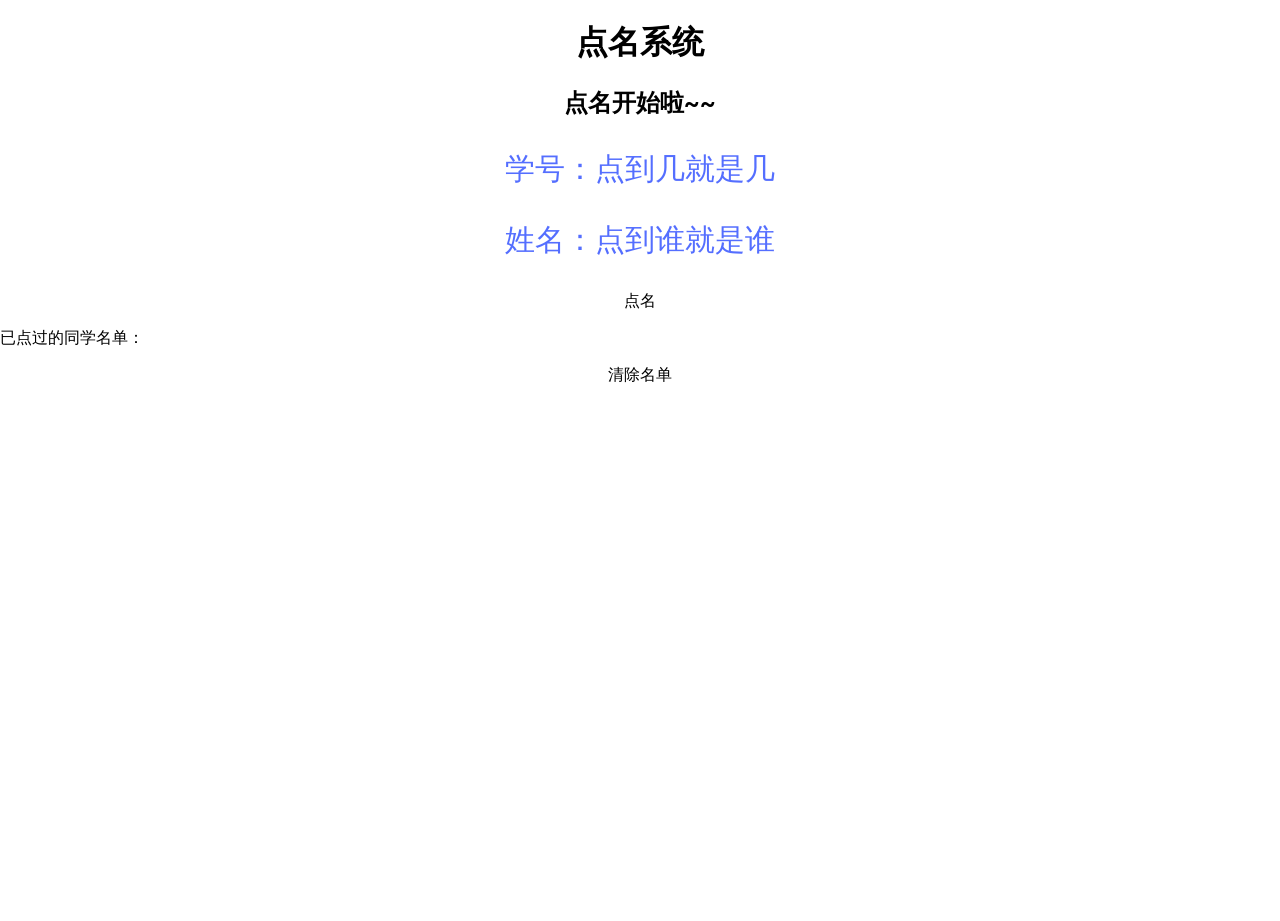
==== web/index.html @ a5576c7b "第二次作业" ====
<!DOCTYPE html>

<!--
  Copyright (c) 2017, meflyup. All rights reserved. Use of this source code
  is governed by a BSD-style license that can be found in the LICENSE file.
-->

<html>
<head>
    <meta charset="utf-8">
    <meta http-equiv="X-UA-Compatible" content="IE=edge">
    <meta name="viewport" content="width=device-width, initial-scale=1.0">
    <meta name="scaffolded-by" content="https://github.com/google/stagehand">
    <title>点名时间到</title>
    <link rel="stylesheet" href="styles.css">
    <script defer src="main.dart" type="application/dart"></script>
    <script defer src="packages/browser/dart.js"></script>
</head>

<body>
  <h1>点名系统</h1>
  <div>
    <h2>点名开始啦~~</h2>
    <p id ="studentid"> 学号：点到几就是几 </p>
    <p id="name">姓名：点到谁就是谁</p>
    <p id="anniu" >点名</p>
   </div>
   <div>
     <p id="namelist">已点过的同学名单：</p>
     <p id="anniu" >清除名单</p>
   </div>
   <link rel="stylesheet" href="styles.css">
   <script defer src="main.dart" type="application/dart"></script>
   <script defer src="packages/browser/dart.js"></script>
  
</body>
</html>
---- web/styles.css ----
@import url(https://fonts.googleapis.com/css?family=Roboto);

html, body {
    width: 100%;
    height: 100%;
    margin: 0;
    padding: 0;
    font-family: 'Roboto', sans-serif;
}
h1{text-align:center}
h2{text-align:center}
#studentid{text-align:center;
          color:rgba(49, 80, 255, 0.83);
          font-size: 30px;}
#name{text-align:center;
     color:rgba(49, 80, 255, 0.83);
     font-size: 30px}
#anniu{text-align:center}
---- web/styles.css ----
@import url(https://fonts.googleapis.com/css?family=Roboto);

html, body {
    width: 100%;
    height: 100%;
    margin: 0;
    padding: 0;
    font-family: 'Roboto', sans-serif;
}
h1{text-align:center}
h2{text-align:center}
#studentid{text-align:center;
          color:rgba(49, 80, 255, 0.83);
          font-size: 30px;}
#name{text-align:center;
     color:rgba(49, 80, 255, 0.83);
     font-size: 30px}
#anniu{text-align:center}
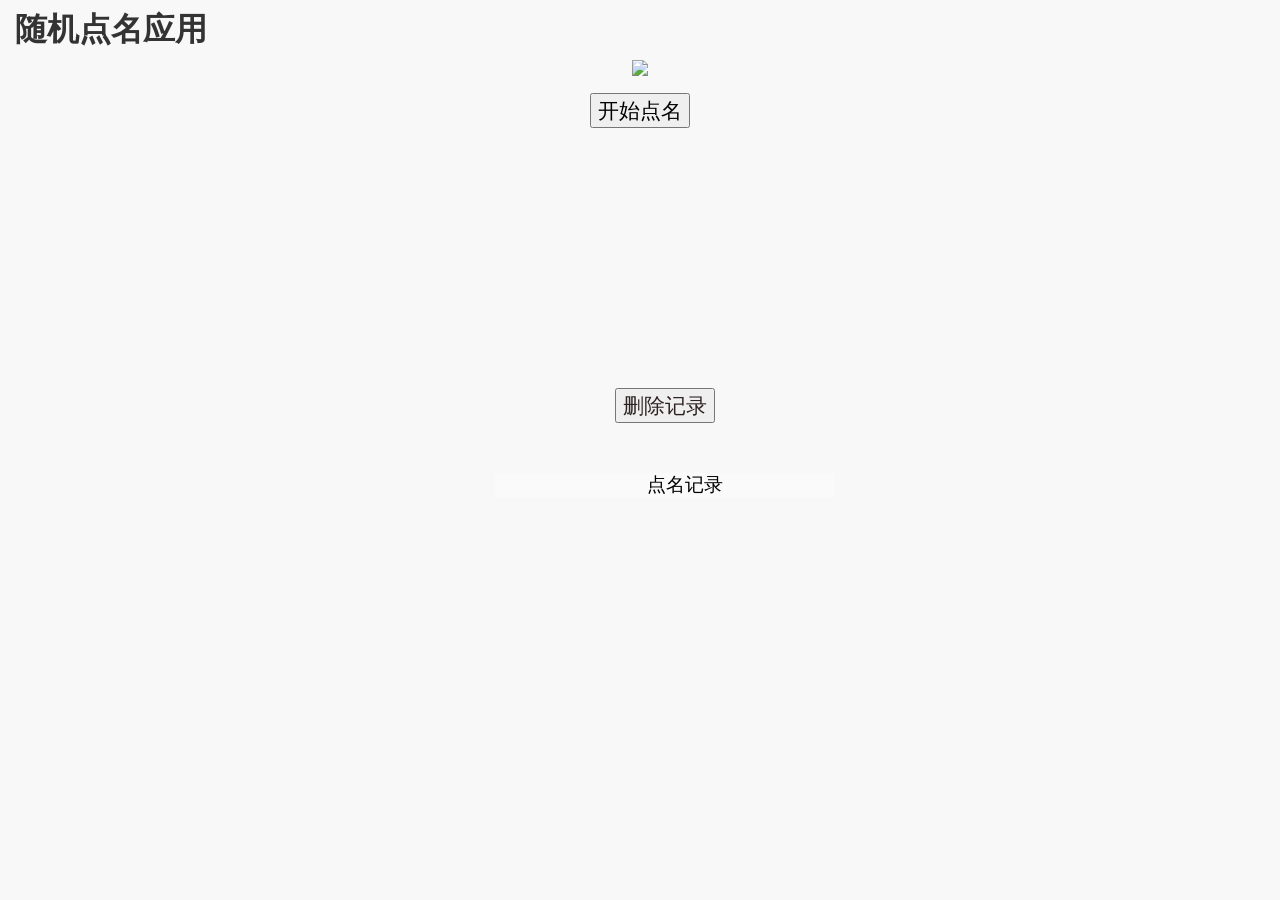
==== commit fab4bbc6: "'第二次作业'" ====
--- a/web/index.html
+++ b/web/index.html
@@ -1,37 +1,29 @@
 <!DOCTYPE html>
 
-<!--
-  Copyright (c) 2017, meflyup. All rights reserved. Use of this source code
-  is governed by a BSD-style license that can be found in the LICENSE file.
--->
-
 <html>
-<head>
+  <head>
     <meta charset="utf-8">
     <meta http-equiv="X-UA-Compatible" content="IE=edge">
     <meta name="viewport" content="width=device-width, initial-scale=1.0">
     <meta name="scaffolded-by" content="https://github.com/google/stagehand">
-    <title>点名时间到</title>
+    
+    <title>exercise</title>
     <link rel="stylesheet" href="styles.css">
     <script defer src="main.dart" type="application/dart"></script>
     <script defer src="packages/browser/dart.js"></script>
-</head>
-
-<body>
-  <h1>点名系统</h1>
-  <div>
-    <h2>点名开始啦~~</h2>
-    <p id ="studentid"> 学号：点到几就是几 </p>
-    <p id="name">姓名：点到谁就是谁</p>
-    <p id="anniu" >点名</p>
-   </div>
-   <div>
-     <p id="namelist">已点过的同学名单：</p>
-     <p id="anniu" >清除名单</p>
-   </div>
-   <link rel="stylesheet" href="styles.css">
-   <script defer src="main.dart" type="application/dart"></script>
-   <script defer src="packages/browser/dart.js"></script>
-  
-</body>
+  </head>
+ 
+  <body>
+    <h1>随机点名应用</h1>
+    <p id="beijing" ><image src="images/beijing.jpeg"></image></p>
+    <div>
+      <button id="click">开始点名</button>
+      <p id="sample_text_id"></p>
+      <p id="sample_studentid_id"></p>
+    </div>
+    <button id="delete">删除记录</button>
+    <div>
+      <ul id="to-do-list">点名记录</ul>
+    </div>
+  </body>
 </html>
--- a/web/styles.css
+++ b/web/styles.css
@@ -1,18 +1,60 @@
-@import url(https://fonts.googleapis.com/css?family=Roboto);
+body {
+    background-color: #F8F8F8;
+    font-family: 'Open Sans', sans-serif;
+    font-size: 14px;
+    font-weight: normal;
+    line-height: 1.2em;
+    margin: 15px;
+  }
+  
+  h1 {
+    font-size: 24pt;  
+    color: #333;
+  }
+  
+  p {
+    text-align: center;
+  }
 
-html, body {
-    width: 100%;
-    height: 100%;
-    margin: 0;
-    padding: 0;
-    font-family: 'Roboto', sans-serif;
-}
-h1{text-align:center}
-h2{text-align:center}
-#studentid{text-align:center;
-          color:rgba(49, 80, 255, 0.83);
-          font-size: 30px;}
-#name{text-align:center;
-     color:rgba(49, 80, 255, 0.83);
-     font-size: 30px}
-#anniu{text-align:center}+  #sample_text_id {
+    font-size: 24pt;
+    text-align: center;
+    margin-top: 140px;
+    -webkit-user-select: none;
+    user-select: none;
+  }
+  #sample_studentid_id {
+    font-size: 24pt;
+    text-align: center;
+    margin-top: 140px;
+    -webkit-user-select: none;
+    user-select: none;
+  }
+  #click {
+    font-size: 16pt;
+    text-align: center;
+    margin-left: 575px;
+    margin-bottom: 20px;
+  }
+  #delete {
+    font-size: 16pt;
+    margin-top: 100px;
+    margin-left: 600px;
+    -webkit-user-select: none;
+    user-select: none;
+    color: #2E2323;
+  }
+  #to-do-list {
+    font-size: 14pt;
+    text-align: center;
+    margin-top: 50px;
+    margin-bottom: 300px;
+    margin-left: 480px;
+    -webkit-user-select: none;
+    width: 300px;
+    line-height:24px;
+    user-select: none;
+    color: #000000;
+    background-color: rgba(255, 255, 255, 0.27)
+  }
+  
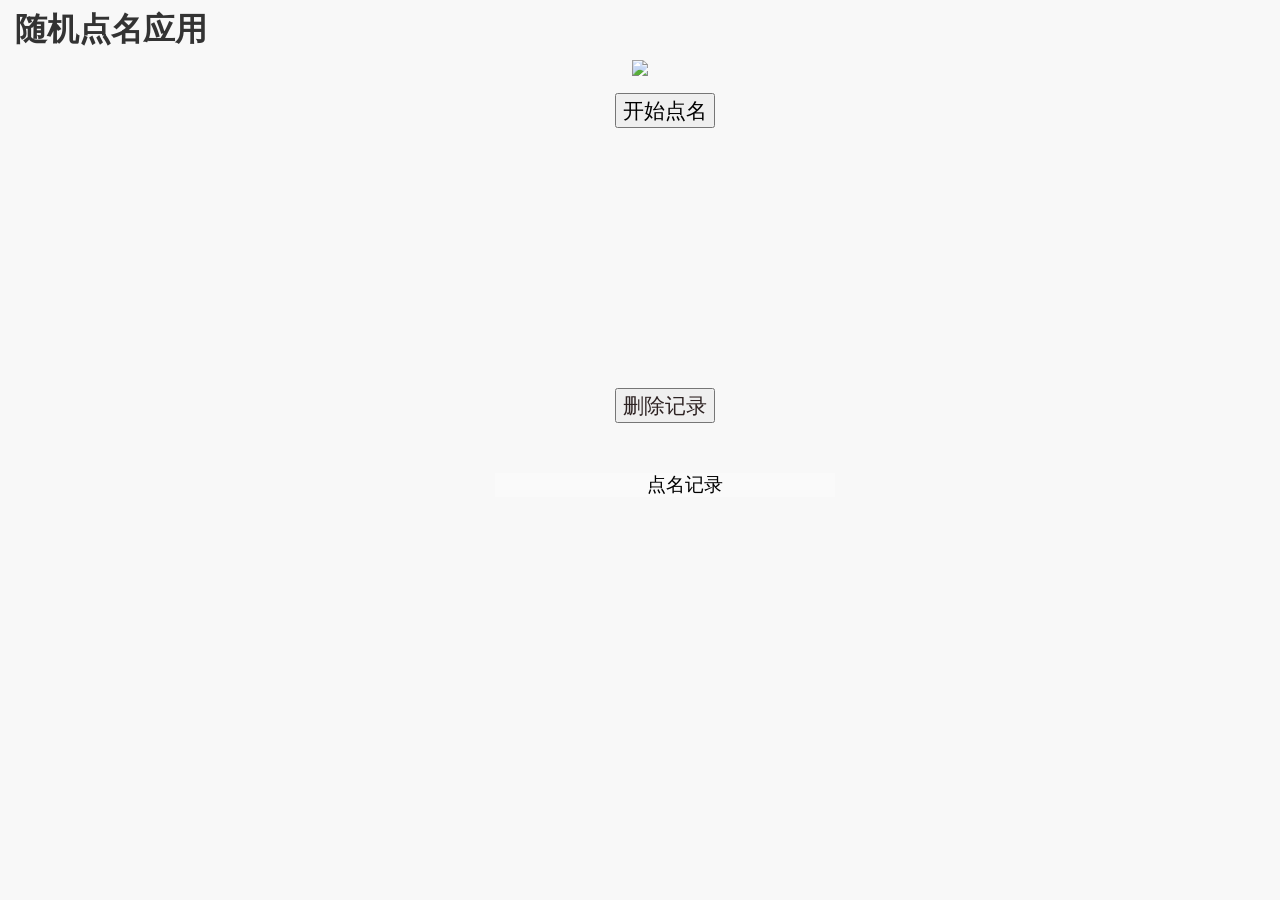
==== commit 13ec8341: "'第二次作业'" ====
--- a/web/index.html
+++ b/web/index.html
@@ -3,10 +3,6 @@
 <html>
   <head>
     <meta charset="utf-8">
-    <meta http-equiv="X-UA-Compatible" content="IE=edge">
-    <meta name="viewport" content="width=device-width, initial-scale=1.0">
-    <meta name="scaffolded-by" content="https://github.com/google/stagehand">
-    
     <title>exercise</title>
     <link rel="stylesheet" href="styles.css">
     <script defer src="main.dart" type="application/dart"></script>
--- a/web/styles.css
+++ b/web/styles.css
@@ -33,7 +33,7 @@
   #click {
     font-size: 16pt;
     text-align: center;
-    margin-left: 575px;
+    margin-left: 600px;
     margin-bottom: 20px;
   }
   #delete {
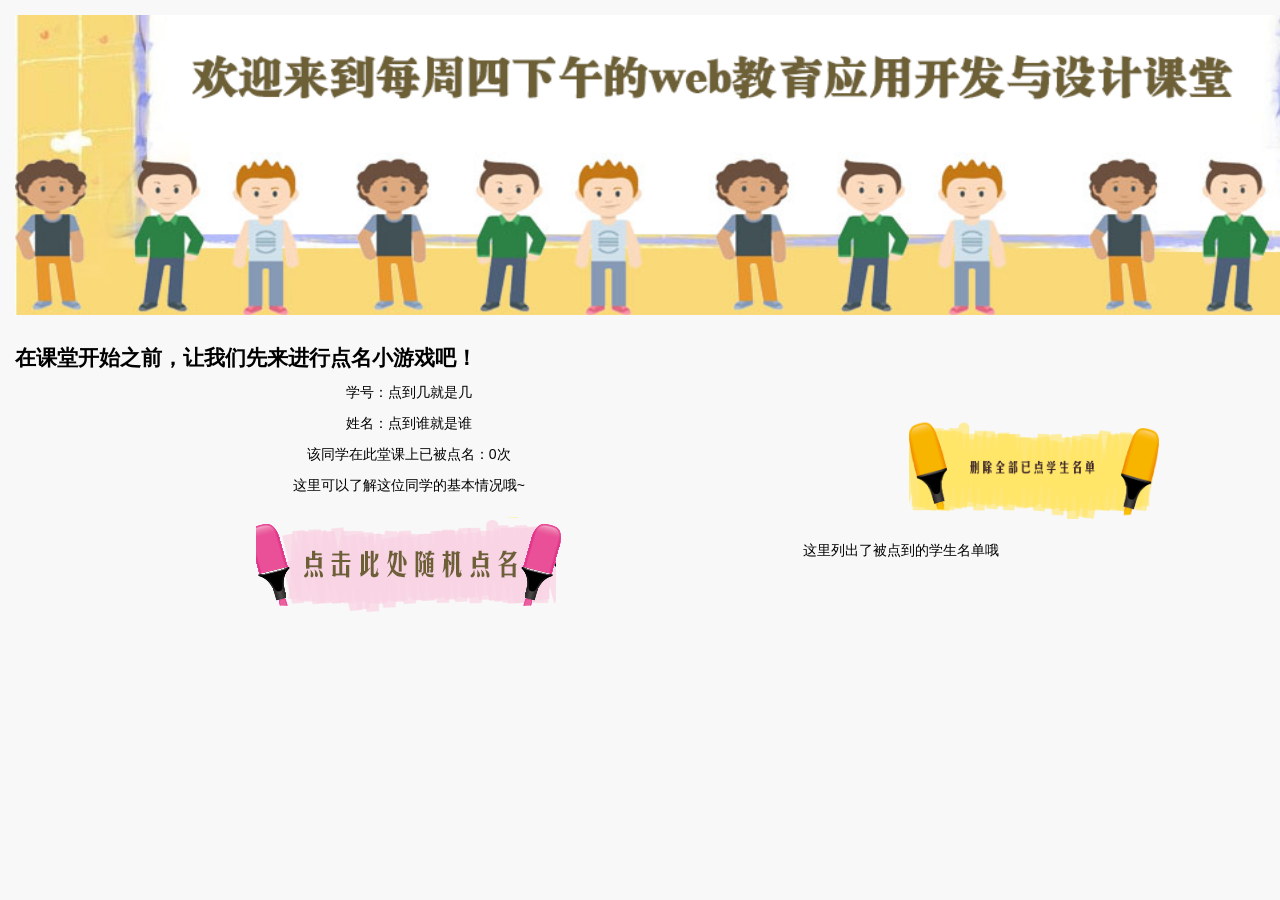
==== commit 81d302fc: "附加功能：1）组织良好界面效果；2）双重点名；3）字体悬停变色加粗及文字提示；问题：点名出现两个名字" ====
--- a/web/index.html
+++ b/web/index.html
@@ -1,25 +1,51 @@
 <!DOCTYPE html>
 
+<!--
+  Copyright (c) 2017, meflyup. All rights reserved. Use of this source code
+  is governed by a BSD-style license that can be found in the LICENSE file.
+-->
+
 <html>
-  <head>
+<head>
     <meta charset="utf-8">
-    <title>exercise</title>
+    <meta http-equiv="X-UA-Compatible" content="IE=edge">
+    <meta name="viewport" content="width=device-width, initial-scale=1.0">
+    <meta name="scaffolded-by" content="https://github.com/google/stagehand">
+    <title>随机点名程序</title>
     <link rel="stylesheet" href="styles.css">
     <script defer src="main.dart" type="application/dart"></script>
     <script defer src="packages/browser/dart.js"></script>
-  </head>
- 
-  <body>
-    <h1>随机点名应用</h1>
-    <p id="beijing" ><image src="images/beijing.jpeg"></image></p>
-    <div>
-      <button id="click">开始点名</button>
-      <p id="sample_text_id"></p>
-      <p id="sample_studentid_id"></p>
-    </div>
-    <button id="delete">删除记录</button>
-    <div>
-      <ul id="to-do-list">点名记录</ul>
-    </div>
-  </body>
+    <style>
+    .div-a{ float:left;width:63%;border:10px} 
+    .div-b{ float:left;width:37%;border:10px}
+    .div-b:hover{
+     color: #C74747;
+     font-weight:bold;
+     font-size: 30px;
+     }
+    </style>
+    <title>鼠标悬停</title>
+</head>
+
+<body>
+
+  <p id="beijing" ><image src="images/biaoti.png" width=1366 height=300></image></p>
+  <div class="div-a">
+    <h2>在课堂开始之前，让我们先来进行点名小游戏吧！</h2>
+    <p id ="studentid"> 学号：点到几就是几 </p>
+    <p id="name">姓名：点到谁就是谁</p>
+    <p id="timestotal">该同学在此堂课上已被点名：0次</p>
+    <p id="evaluate">这里可以了解这位同学的基本情况哦~</p>
+    <p id="anniu" ><image src="images/dianjianniu.png"></image></p>
+   </div>
+   
+   <p id ="delete" ><image src="images/delete.png" width=250 height=100></image> </p>
+  <div class="div-b"  title="直接点击姓名可移除该学生哦">这里列出了被点到的学生名单哦
+    <ul id="namelist"></ul>
+  </div>
+
+  <link rel="stylesheet" href="styles.css">
+  <script defer src="main.dart" type="application/dart"></script>
+  <script defer src="packages/browser/dart.js"></script>
+</body>
 </html>
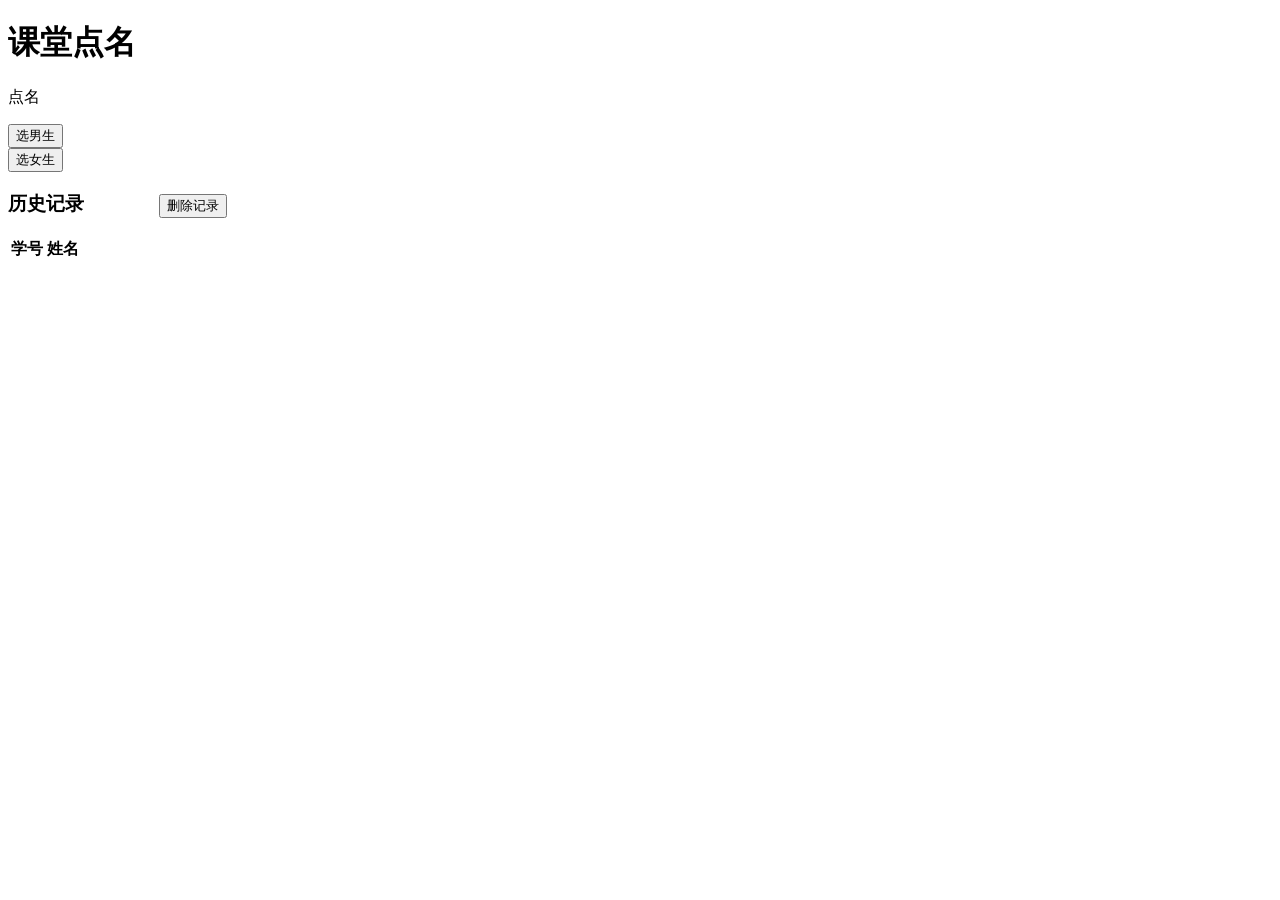
==== commit cc86362b: "第二次作业" ====
--- a/web/index.html
+++ b/web/index.html
@@ -1,51 +1,86 @@
 <!DOCTYPE html>
-
-<!--
-  Copyright (c) 2017, meflyup. All rights reserved. Use of this source code
-  is governed by a BSD-style license that can be found in the LICENSE file.
--->
 
 <html>
 <head>
     <meta charset="utf-8">
-    <meta http-equiv="X-UA-Compatible" content="IE=edge">
-    <meta name="viewport" content="width=device-width, initial-scale=1.0">
-    <meta name="scaffolded-by" content="https://github.com/google/stagehand">
-    <title>随机点名程序</title>
-    <link rel="stylesheet" href="styles.css">
-    <script defer src="main.dart" type="application/dart"></script>
-    <script defer src="packages/browser/dart.js"></script>
-    <style>
-    .div-a{ float:left;width:63%;border:10px} 
-    .div-b{ float:left;width:37%;border:10px}
-    .div-b:hover{
-     color: #C74747;
-     font-weight:bold;
-     font-size: 30px;
-     }
-    </style>
-    <title>鼠标悬停</title>
+    <title>Dianming</title>
+    <link rel="stylesheet" href="css\bootstrap.min.css" />
+    <script type="text/javascript" src="js\jquery-3.1.1.min.js" ></script>
+    <script type="text/javascript" src="js\bootstrap.min.js"></script>
+    <script src="js\angular.min.js"></script>
 </head>
+<body background="http://www.downsc.com/man_pic/image_dabaoku/6/1/b_img/0505.jpg">
+    <div class="container">
+            <div class="row clearfix">
+                <div class="col-md-12 column">
+                    <div class="row clearfix">
+                        <div class="col-md-1 column">
+                        </div>
+                        <div class="col-md-8 column">
+                                
+                                <div class="jumbotron">
+                                    <div class="container">
+                                        <h1>课堂点名</h1>
+                                        <div class="row clearfix" id="display" hidden="true">
+                                                <div class="col-md-2 column">
+                                                    <p>
+                                                    </p>
+                                                </div>
+                                                <div class="col-md-6 column">
+                                                    <p><img style="width:219px;height:230px" id="pic"></img></p>
+                                                </div>
+                                                <div class="col-md-4 column">
+                                                    </br>
+                                                    </br>
+                                                    </br>
+                                                    <p >
+                                                        姓名：<span id="name">dflaj</span></br>
+                                                        次数: <span id="count" class="label label-warning">3</span>
+                                                    </p>
+                                                </div>
+                                            </div>
+                                        
+                                        <div class="row clearfix">
+                                                <div class="col-md-2 column">
+                                                        <p><a id="dianming" class="btn btn-primary btn-lg" role="button">
+                                                                点名</a>
+                                                </div>
+                                                <div class="col-md-5 column">
+                                                </div>
+                                                <div class="col-md-2 column">
+                                                        <button id="nansheng" class="btn btn-default btn-lg active"> <span class="glyphicon glyphicon-user"></span> 选男生</button>
+                                                </div>
+                                                <div class="col-md-1 column">
+                                                </div>
+                                                <div class="col-md-2 column">
+                                                        <button id="nvsheng" class="btn btn-default btn-lg active"><span class="glyphicon glyphicon-heart"></span>选女生</button>
+                                                </div>
+                                            </div>
+                                    </div>
+                                </div>
+                        </div>
+                        
+                        <div class="col-md-3 column">
+                            <table class="table" id="table">
+                                <h3>历史记录 <span style="margin:0px 0px 0px 70px"><button class="btn btn-btn-warning btn-sm " id="remove">删除记录</button></span></h3>
+                                <thead>
+                                    <tr>
+                                        <th>学号</th>
+                                        <th>姓名</th>
+                                    </tr>
+                                </thead>
+                                <tbody>
+                                    
+                                </tbody>
+                            </table>
+                        </div>
+                    </div>
+                </div>
+            </div>
+        </div>
 
-<body>
 
-  <p id="beijing" ><image src="images/biaoti.png" width=1366 height=300></image></p>
-  <div class="div-a">
-    <h2>在课堂开始之前，让我们先来进行点名小游戏吧！</h2>
-    <p id ="studentid"> 学号：点到几就是几 </p>
-    <p id="name">姓名：点到谁就是谁</p>
-    <p id="timestotal">该同学在此堂课上已被点名：0次</p>
-    <p id="evaluate">这里可以了解这位同学的基本情况哦~</p>
-    <p id="anniu" ><image src="images/dianjianniu.png"></image></p>
-   </div>
-   
-   <p id ="delete" ><image src="images/delete.png" width=250 height=100></image> </p>
-  <div class="div-b"  title="直接点击姓名可移除该学生哦">这里列出了被点到的学生名单哦
-    <ul id="namelist"></ul>
-  </div>
-
-  <link rel="stylesheet" href="styles.css">
-  <script defer src="main.dart" type="application/dart"></script>
-  <script defer src="packages/browser/dart.js"></script>
+<script type="application/dart" src="dianming.dart"></script>
+<script src="packages/browser/dart.js"></script>
 </body>
 </html>
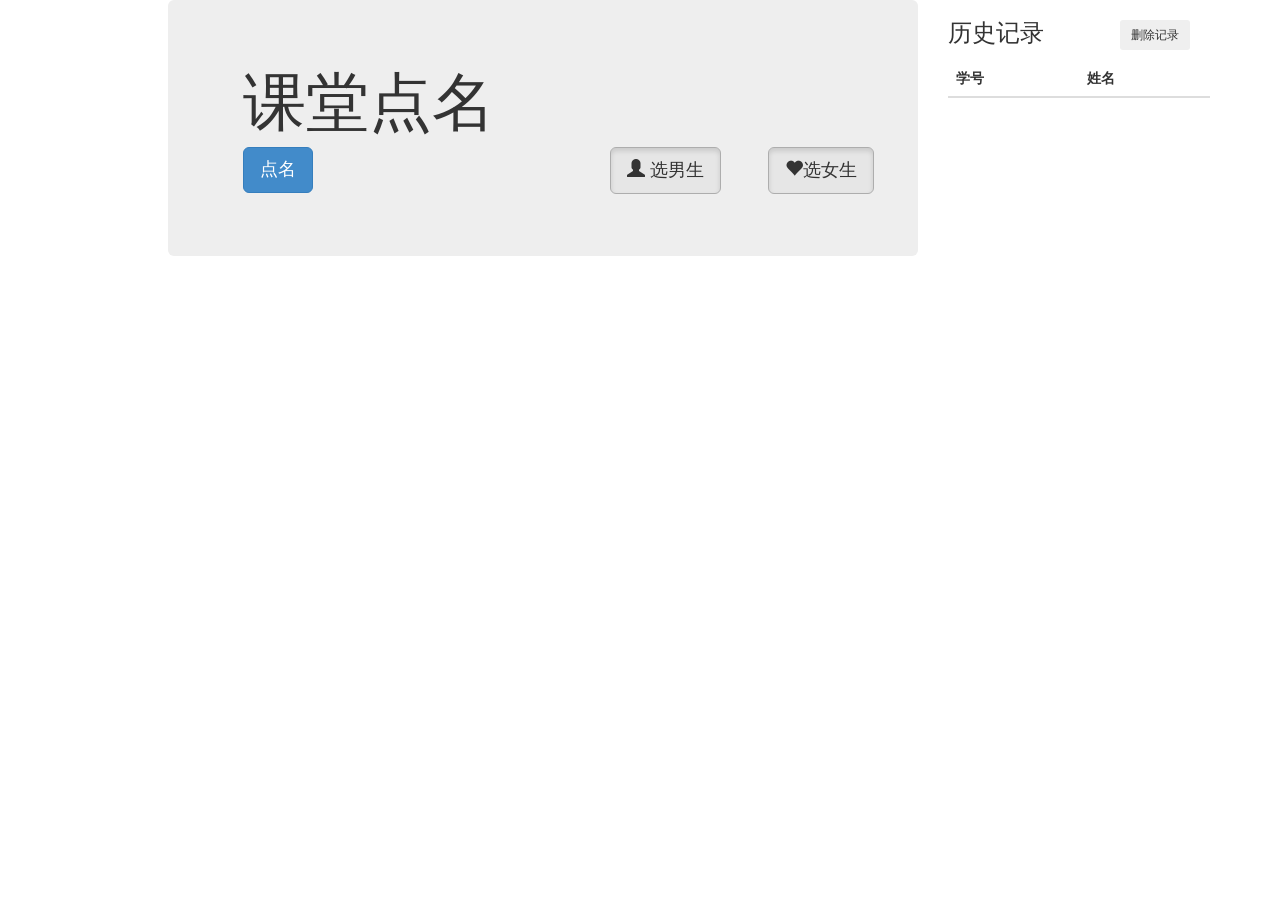
==== commit 8a986ae1: "." ====
--- a/web/index.html
+++ b/web/index.html
@@ -1,86 +1,86 @@
-<!DOCTYPE html>
-
-<html>
-<head>
-    <meta charset="utf-8">
-    <title>Dianming</title>
-    <link rel="stylesheet" href="css\bootstrap.min.css" />
-    <script type="text/javascript" src="js\jquery-3.1.1.min.js" ></script>
-    <script type="text/javascript" src="js\bootstrap.min.js"></script>
-    <script src="js\angular.min.js"></script>
-</head>
-<body background="http://www.downsc.com/man_pic/image_dabaoku/6/1/b_img/0505.jpg">
-    <div class="container">
-            <div class="row clearfix">
-                <div class="col-md-12 column">
-                    <div class="row clearfix">
-                        <div class="col-md-1 column">
-                        </div>
-                        <div class="col-md-8 column">
-                                
-                                <div class="jumbotron">
-                                    <div class="container">
-                                        <h1>课堂点名</h1>
-                                        <div class="row clearfix" id="display" hidden="true">
-                                                <div class="col-md-2 column">
-                                                    <p>
-                                                    </p>
-                                                </div>
-                                                <div class="col-md-6 column">
-                                                    <p><img style="width:219px;height:230px" id="pic"></img></p>
-                                                </div>
-                                                <div class="col-md-4 column">
-                                                    </br>
-                                                    </br>
-                                                    </br>
-                                                    <p >
-                                                        姓名：<span id="name">dflaj</span></br>
-                                                        次数: <span id="count" class="label label-warning">3</span>
-                                                    </p>
-                                                </div>
-                                            </div>
-                                        
-                                        <div class="row clearfix">
-                                                <div class="col-md-2 column">
-                                                        <p><a id="dianming" class="btn btn-primary btn-lg" role="button">
-                                                                点名</a>
-                                                </div>
-                                                <div class="col-md-5 column">
-                                                </div>
-                                                <div class="col-md-2 column">
-                                                        <button id="nansheng" class="btn btn-default btn-lg active"> <span class="glyphicon glyphicon-user"></span> 选男生</button>
-                                                </div>
-                                                <div class="col-md-1 column">
-                                                </div>
-                                                <div class="col-md-2 column">
-                                                        <button id="nvsheng" class="btn btn-default btn-lg active"><span class="glyphicon glyphicon-heart"></span>选女生</button>
-                                                </div>
-                                            </div>
-                                    </div>
-                                </div>
-                        </div>
-                        
-                        <div class="col-md-3 column">
-                            <table class="table" id="table">
-                                <h3>历史记录 <span style="margin:0px 0px 0px 70px"><button class="btn btn-btn-warning btn-sm " id="remove">删除记录</button></span></h3>
-                                <thead>
-                                    <tr>
-                                        <th>学号</th>
-                                        <th>姓名</th>
-                                    </tr>
-                                </thead>
-                                <tbody>
-                                    
-                                </tbody>
-                            </table>
-                        </div>
-                    </div>
-                </div>
-            </div>
-        </div>
-
-
-<script type="application/dart" src="dianming.dart"></script>
-<script src="packages/browser/dart.js"></script>
-</body>
-</html>
+<!DOCTYPE html>
+
+<html>
+<head>
+    <meta charset="utf-8">
+    <title>Dianming</title>
+    <link rel="stylesheet" href="css\bootstrap.min.css" />
+    <script type="text/javascript" src="js\jquery-3.1.1.min.js" ></script>
+    <script type="text/javascript" src="js\bootstrap.min.js"></script>
+    <script src="js\angular.min.js"></script>
+</head>
+<body background="http://www.downsc.com/man_pic/image_dabaoku/6/1/b_img/0505.jpg">
+    <div class="container">
+            <div class="row clearfix">
+                <div class="col-md-12 column">
+                    <div class="row clearfix">
+                        <div class="col-md-1 column">
+                        </div>
+                        <div class="col-md-8 column">
+                                
+                                <div class="jumbotron">
+                                    <div class="container">
+                                        <h1>课堂点名</h1>
+                                        <div class="row clearfix" id="display" hidden="true">
+                                                <div class="col-md-2 column">
+                                                    <p>
+                                                    </p>
+                                                </div>
+                                                <div class="col-md-6 column">
+                                                    <p><img style="width:219px;height:230px" id="pic"></img></p>
+                                                </div>
+                                                <div class="col-md-4 column">
+                                                    </br>
+                                                    </br>
+                                                    </br>
+                                                    <p >
+                                                        姓名：<span id="name">dflaj</span></br>
+                                                        次数: <span id="count" class="label label-warning">3</span>
+                                                    </p>
+                                                </div>
+                                            </div>
+                                        
+                                        <div class="row clearfix">
+                                                <div class="col-md-2 column">
+                                                        <p><a id="dianming" class="btn btn-primary btn-lg" role="button">
+                                                                点名</a>
+                                                </div>
+                                                <div class="col-md-5 column">
+                                                </div>
+                                                <div class="col-md-2 column">
+                                                        <button id="nansheng" class="btn btn-default btn-lg active"> <span class="glyphicon glyphicon-user"></span> 选男生</button>
+                                                </div>
+                                                <div class="col-md-1 column">
+                                                </div>
+                                                <div class="col-md-2 column">
+                                                        <button id="nvsheng" class="btn btn-default btn-lg active"><span class="glyphicon glyphicon-heart"></span>选女生</button>
+                                                </div>
+                                            </div>
+                                    </div>
+                                </div>
+                        </div>
+                        
+                        <div class="col-md-3 column">
+                            <table class="table" id="table">
+                                <h3>历史记录 <span style="margin:0px 0px 0px 70px"><button class="btn btn-btn-warning btn-sm " id="remove">删除记录</button></span></h3>
+                                <thead>
+                                    <tr>
+                                        <th>学号</th>
+                                        <th>姓名</th>
+                                    </tr>
+                                </thead>
+                                <tbody>
+                                    
+                                </tbody>
+                            </table>
+                        </div>
+                    </div>
+                </div>
+            </div>
+        </div>
+
+
+<script type="application/dart" src="dianming.dart"></script>
+<script src="packages/browser/dart.js"></script>
+</body>
+</html>
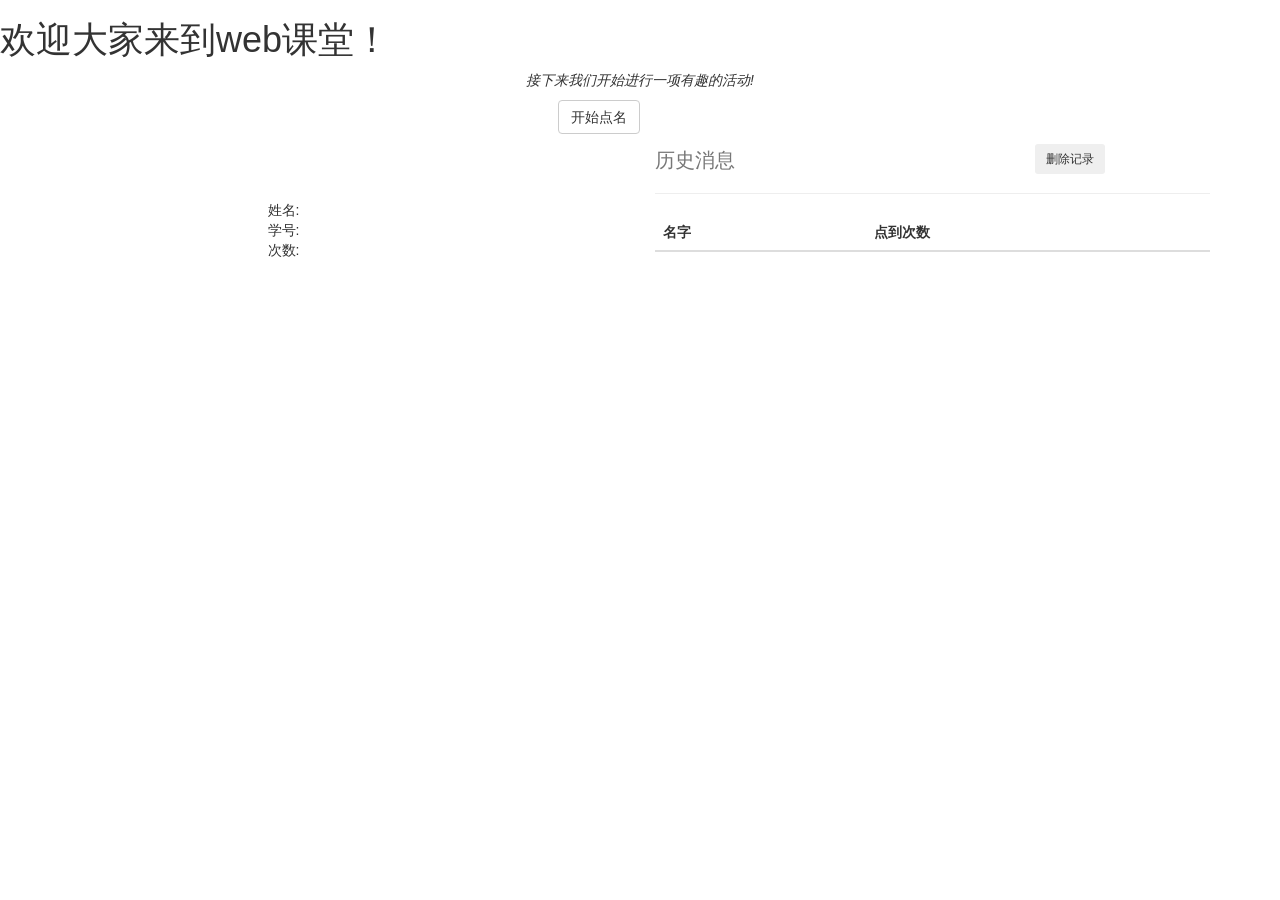
==== commit 49d973d0: "second homework" ====
--- a/web/index.html
+++ b/web/index.html
@@ -1,86 +1,75 @@
-<!DOCTYPE html>
-
-<html>
-<head>
-    <meta charset="utf-8">
-    <title>Dianming</title>
-    <link rel="stylesheet" href="css\bootstrap.min.css" />
-    <script type="text/javascript" src="js\jquery-3.1.1.min.js" ></script>
-    <script type="text/javascript" src="js\bootstrap.min.js"></script>
-    <script src="js\angular.min.js"></script>
-</head>
-<body background="http://www.downsc.com/man_pic/image_dabaoku/6/1/b_img/0505.jpg">
-    <div class="container">
-            <div class="row clearfix">
-                <div class="col-md-12 column">
-                    <div class="row clearfix">
-                        <div class="col-md-1 column">
-                        </div>
-                        <div class="col-md-8 column">
-                                
-                                <div class="jumbotron">
-                                    <div class="container">
-                                        <h1>课堂点名</h1>
-                                        <div class="row clearfix" id="display" hidden="true">
-                                                <div class="col-md-2 column">
-                                                    <p>
-                                                    </p>
-                                                </div>
-                                                <div class="col-md-6 column">
-                                                    <p><img style="width:219px;height:230px" id="pic"></img></p>
-                                                </div>
-                                                <div class="col-md-4 column">
-                                                    </br>
-                                                    </br>
-                                                    </br>
-                                                    <p >
-                                                        姓名：<span id="name">dflaj</span></br>
-                                                        次数: <span id="count" class="label label-warning">3</span>
-                                                    </p>
-                                                </div>
-                                            </div>
-                                        
-                                        <div class="row clearfix">
-                                                <div class="col-md-2 column">
-                                                        <p><a id="dianming" class="btn btn-primary btn-lg" role="button">
-                                                                点名</a>
-                                                </div>
-                                                <div class="col-md-5 column">
-                                                </div>
-                                                <div class="col-md-2 column">
-                                                        <button id="nansheng" class="btn btn-default btn-lg active"> <span class="glyphicon glyphicon-user"></span> 选男生</button>
-                                                </div>
-                                                <div class="col-md-1 column">
-                                                </div>
-                                                <div class="col-md-2 column">
-                                                        <button id="nvsheng" class="btn btn-default btn-lg active"><span class="glyphicon glyphicon-heart"></span>选女生</button>
-                                                </div>
-                                            </div>
-                                    </div>
-                                </div>
-                        </div>
-                        
-                        <div class="col-md-3 column">
-                            <table class="table" id="table">
-                                <h3>历史记录 <span style="margin:0px 0px 0px 70px"><button class="btn btn-btn-warning btn-sm " id="remove">删除记录</button></span></h3>
-                                <thead>
-                                    <tr>
-                                        <th>学号</th>
-                                        <th>姓名</th>
-                                    </tr>
-                                </thead>
-                                <tbody>
-                                    
-                                </tbody>
-                            </table>
-                        </div>
-                    </div>
-                </div>
-            </div>
-        </div>
-
-
-<script type="application/dart" src="dianming.dart"></script>
-<script src="packages/browser/dart.js"></script>
-</body>
-</html>
+<!DOCTYPE html>
+
+<!--
+  Copyright (c) 2017, meflyup. All rights reserved. Use of this source code
+  is governed by a BSD-style license that can be found in the LICENSE file.
+-->
+
+
+<html>
+  <head>
+    <meta charset="utf-8">
+    <title>Web</title>
+    <link rel="stylesheet" href="styles.css">
+    <link rel="stylesheet" href="css\bootstrap.min.css" />
+    <script type="text/javascript" src="js\jquery-3.1.1.min.js" ></script>
+    <script type="text/javascript" src="js\bootstrap.min.js"></script>
+  </head>
+  <body>
+      <h1>欢迎大家来到web课堂！</h1>
+      <P> </P>
+      <p><dfn>接下来我们开始进行一项有趣的活动!</dfn></p>
+  
+      <div class="container">
+          <div class="row clearfix">
+            <div class="col-md-12 column">
+              <div class="row clearfix">
+                <div class="col-md-6 column">
+                    <div class="row clearfix">
+                        <div class="col-md-2 column">
+                        </div>
+                        <div class="col-md-8 column">
+                            <div>
+                  
+                                <div style="margin:100px">
+                                    姓名:<span id="name"></span></br>
+                                    学号:<span id="student_id"></span><br>
+                                    次数:<span id="dianming_count"></span><br>
+                                </div>
+                              </div>
+                        </div>
+                        <div class="col-md-2 column">
+                            <button id="dianming" type="button" class="btn btn-default">开始点名</button>
+                            <br>
+                        </div>
+                      </div>
+                </div>
+                <div class="col-md-6 column">
+                    <div class="page-header">
+                            <h2><small>历史消息</small><span style="margin:0px 0px 0px 300px"></span><button class="btn btn-btn-warning btn-sm " id="remove">删除记录</button></h2>
+                    </div>
+                  
+                    <table class="table" id="table">
+                        
+                         <thead>
+                            <tr>
+                               <th>名字</th>
+                               <th>点到次数</th>
+                            </tr>
+                         </thead>
+                         <tbody>
+                           
+                         </tbody>
+                      </table>
+                </div>
+              </div>
+            </div>
+          </div>
+        </div>
+    
+    <script type="application/dart" src="main.dart"></script>
+    <script src="packages/browser/dart.js"></script>
+  </body>
+</html>
+
+
--- a/web/styles.css
+++ b/web/styles.css
@@ -0,0 +1,60 @@
+body {
+    background-color: #F8F8F8;
+    font-family: 'Open Sans', sans-serif;
+    font-size: 14px;
+    font-weight: normal;
+    line-height: 1.2em;
+    margin: 15px;
+  }
+  
+  h1 {
+    font-size: 24pt;  
+    color: #333;
+  }
+  
+  p {
+    text-align: center;
+  }
+
+  #sample_text_id {
+    font-size: 24pt;
+    text-align: center;
+    margin-top: 140px;
+    -webkit-user-select: none;
+    user-select: none;
+  }
+  #sample_studentid_id {
+    font-size: 24pt;
+    text-align: center;
+    margin-top: 140px;
+    -webkit-user-select: none;
+    user-select: none;
+  }
+  #click {
+    font-size: 16pt;
+    text-align: center;
+    margin-left: 600px;
+    margin-bottom: 20px;
+  }
+  #delete {
+    font-size: 16pt;
+    margin-top: 100px;
+    margin-left: 600px;
+    -webkit-user-select: none;
+    user-select: none;
+    color: #2E2323;
+  }
+  #to-do-list {
+    font-size: 14pt;
+    text-align: center;
+    margin-top: 50px;
+    margin-bottom: 300px;
+    margin-left: 480px;
+    -webkit-user-select: none;
+    width: 300px;
+    line-height:24px;
+    user-select: none;
+    color: #000000;
+    background-color: rgba(255, 255, 255, 0.27)
+  }
+  
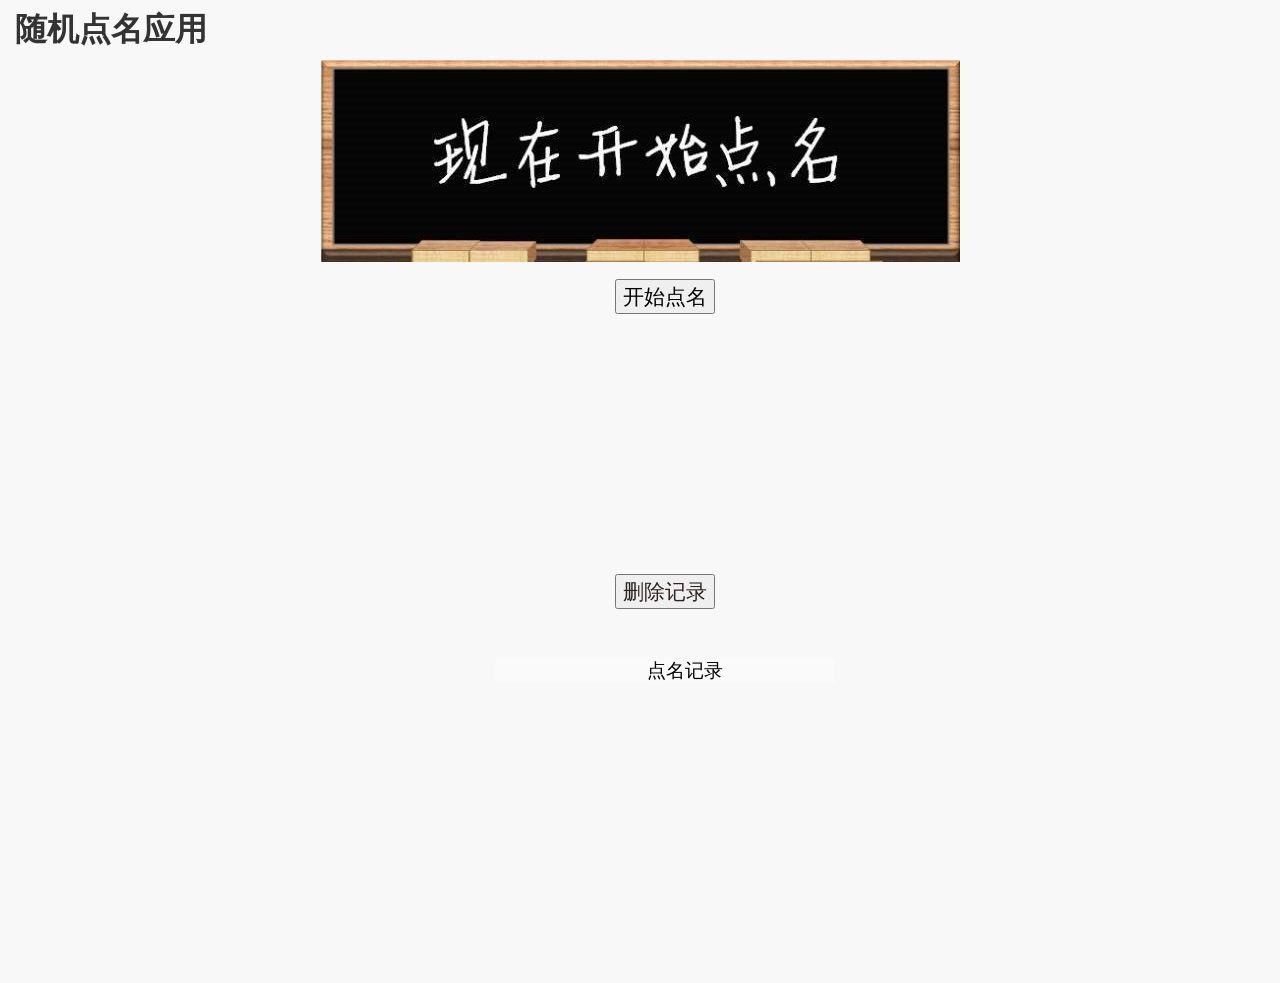
==== commit a829186c: "'1'" ====
--- a/web/index.html
+++ b/web/index.html
@@ -1,75 +1,25 @@
 <!DOCTYPE html>
-
-<!--
-  Copyright (c) 2017, meflyup. All rights reserved. Use of this source code
-  is governed by a BSD-style license that can be found in the LICENSE file.
--->
-
 
 <html>
   <head>
     <meta charset="utf-8">
-    <title>Web</title>
+    <title>exercise</title>
     <link rel="stylesheet" href="styles.css">
-    <link rel="stylesheet" href="css\bootstrap.min.css" />
-    <script type="text/javascript" src="js\jquery-3.1.1.min.js" ></script>
-    <script type="text/javascript" src="js\bootstrap.min.js"></script>
+    <script defer src="main.dart" type="application/dart"></script>
+    <script defer src="packages/browser/dart.js"></script>
   </head>
+ 
   <body>
-      <h1>欢迎大家来到web课堂！</h1>
-      <P> </P>
-      <p><dfn>接下来我们开始进行一项有趣的活动!</dfn></p>
-  
-      <div class="container">
-          <div class="row clearfix">
-            <div class="col-md-12 column">
-              <div class="row clearfix">
-                <div class="col-md-6 column">
-                    <div class="row clearfix">
-                        <div class="col-md-2 column">
-                        </div>
-                        <div class="col-md-8 column">
-                            <div>
-                  
-                                <div style="margin:100px">
-                                    姓名:<span id="name"></span></br>
-                                    学号:<span id="student_id"></span><br>
-                                    次数:<span id="dianming_count"></span><br>
-                                </div>
-                              </div>
-                        </div>
-                        <div class="col-md-2 column">
-                            <button id="dianming" type="button" class="btn btn-default">开始点名</button>
-                            <br>
-                        </div>
-                      </div>
-                </div>
-                <div class="col-md-6 column">
-                    <div class="page-header">
-                            <h2><small>历史消息</small><span style="margin:0px 0px 0px 300px"></span><button class="btn btn-btn-warning btn-sm " id="remove">删除记录</button></h2>
-                    </div>
-                  
-                    <table class="table" id="table">
-                        
-                         <thead>
-                            <tr>
-                               <th>名字</th>
-                               <th>点到次数</th>
-                            </tr>
-                         </thead>
-                         <tbody>
-                           
-                         </tbody>
-                      </table>
-                </div>
-              </div>
-            </div>
-          </div>
-        </div>
-    
-    <script type="application/dart" src="main.dart"></script>
-    <script src="packages/browser/dart.js"></script>
+    <h1>随机点名应用</h1>
+    <p id="beijing" ><image src="images/beijing.JPEG"></image></p>
+    <div>
+      <button id="click">开始点名</button>
+      <p id="sample_text_id"></p>
+      <p id="sample_studentid_id"></p>
+    </div>
+    <button id="delete">删除记录</button>
+    <div>
+      <ul id="to-do-list">点名记录</ul>
+    </div>
   </body>
 </html>
-
-
